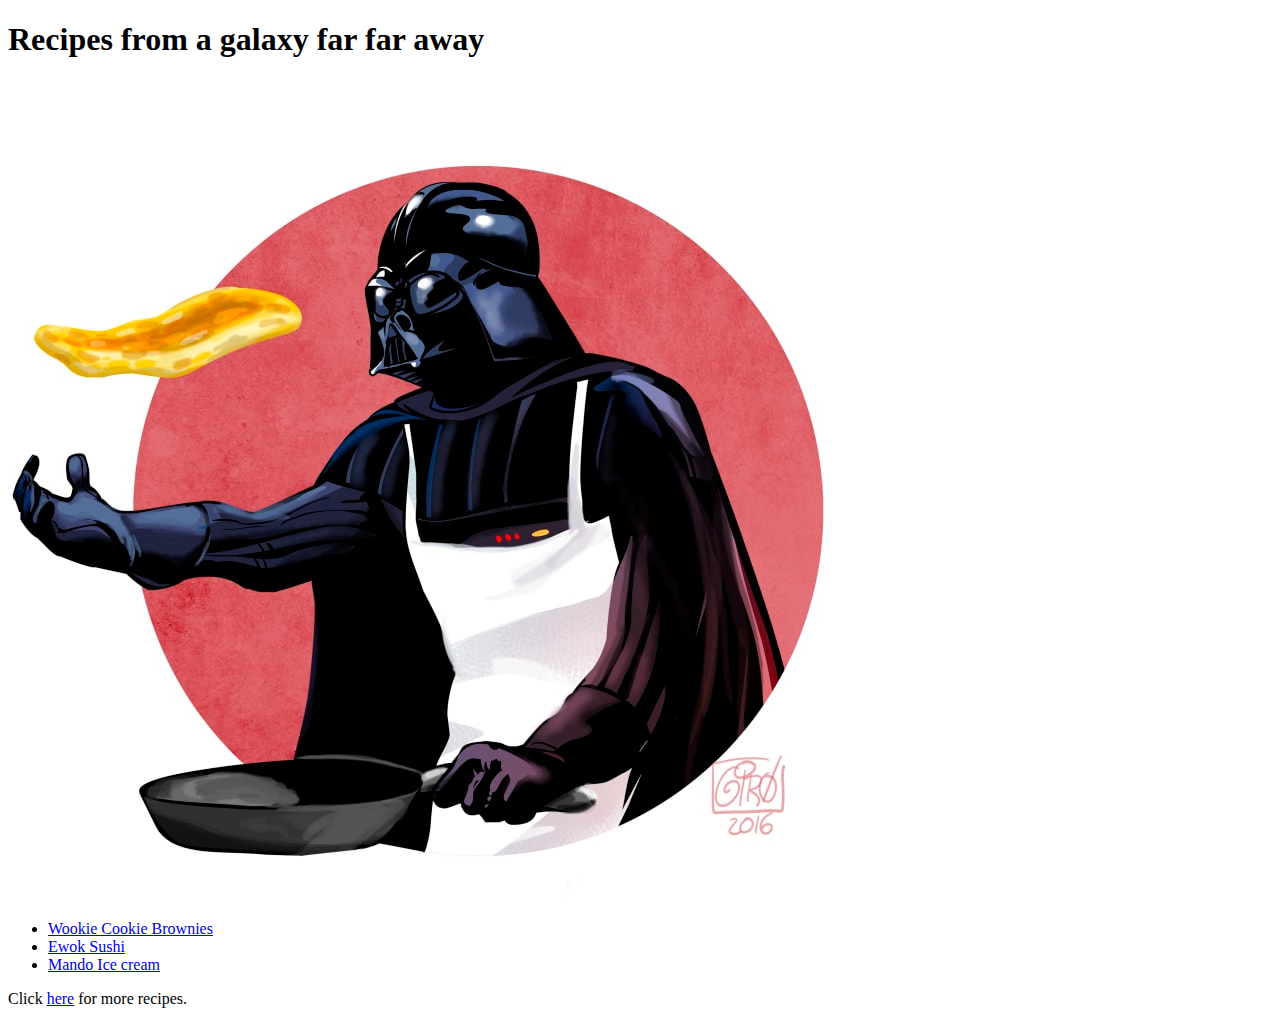
==== index.html @ 09b6b35c "Add files via upload" ====
<!DOCTYPE html>
<html lang="en">
<head>
    <meta charset="UTF-8">
    <title>Star Wars Recipes</title>
</head>
<body>
    <h1>Recipes from a galaxy far far away</h1>
    <img src="images/vader-cooking.jpg" alt="Vader cooking">
    
    <ul>
    <li><a href="recipes/wookie-cookie.html">Wookie Cookie Brownies</a></li>
    <li><a href="recipes/ewok-sushi.html">Ewok Sushi</a></li>
    <li><a href="recipes/mando-icecream.html">Mando Ice cream</a></li>
    </ul>

    <footer>Click <a href="https://www.starwars.com/news/category/recipes">here</a> for more recipes.</footer>
</body>
</html>
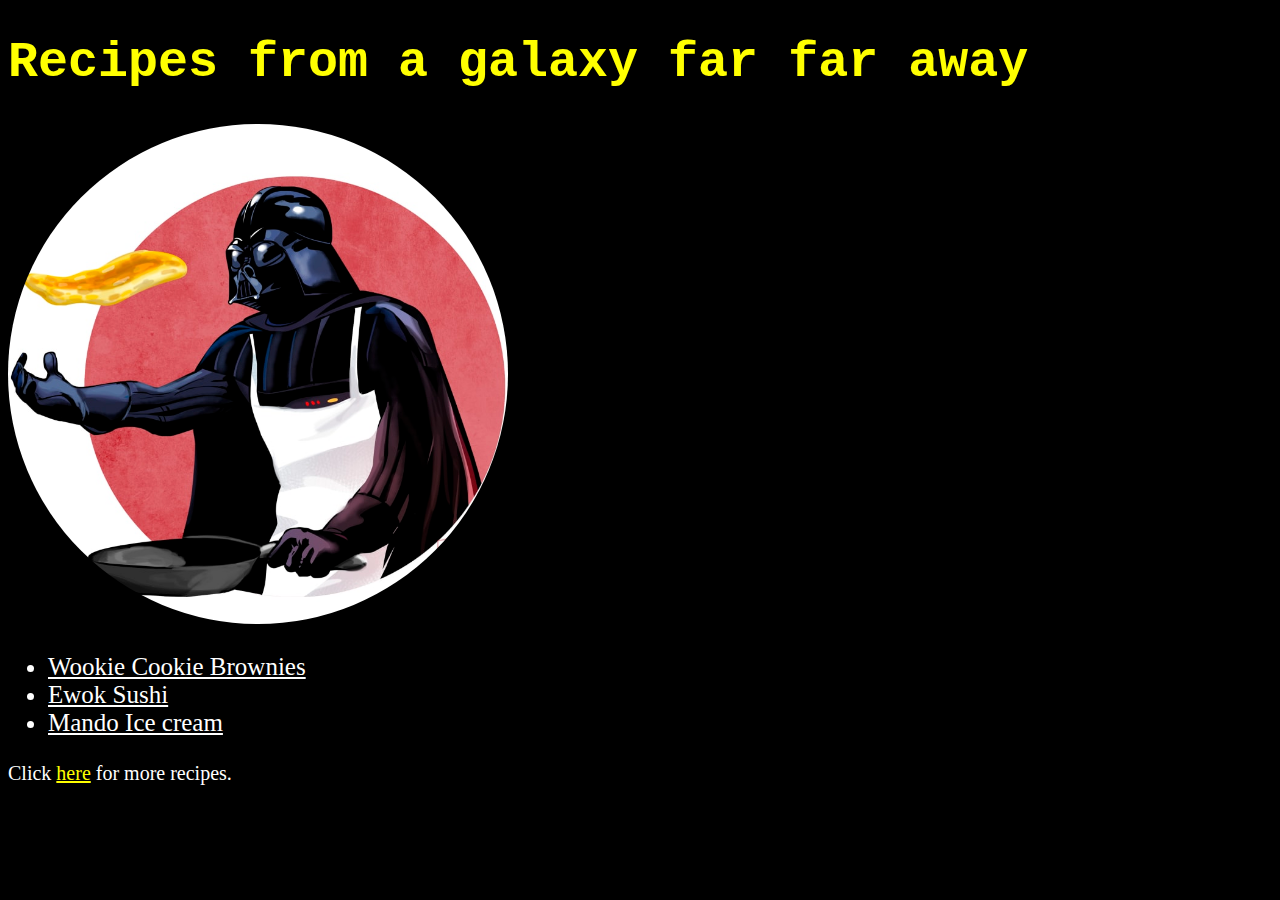
==== commit a0df3dfd: "Add files via upload" ====
--- a/index.html
+++ b/index.html
@@ -3,17 +3,19 @@
 <head>
     <meta charset="UTF-8">
     <title>Star Wars Recipes</title>
+    <link href="style.css" rel="stylesheet" type="text/css">
+
 </head>
 <body>
-    <h1>Recipes from a galaxy far far away</h1>
-    <img src="images/vader-cooking.jpg" alt="Vader cooking">
+    <h1 class="title">Recipes from a galaxy far far away</h1>
+   <img class="vader" src="images/vader-cooking.jpg" alt="Vader cooking">
     
-    <ul>
+    <ul class="indice">
     <li><a href="recipes/wookie-cookie.html">Wookie Cookie Brownies</a></li>
     <li><a href="recipes/ewok-sushi.html">Ewok Sushi</a></li>
     <li><a href="recipes/mando-icecream.html">Mando Ice cream</a></li>
     </ul>
 
-    <footer>Click <a href="https://www.starwars.com/news/category/recipes">here</a> for more recipes.</footer>
+    <footer class="footer">Click <a class="enlace" href="https://www.starwars.com/news/category/recipes">here</a> for more recipes.</footer>
 </body>
 </html>--- a/style.css
+++ b/style.css
@@ -0,0 +1,58 @@
+body{
+    background-color: black ;
+}
+
+.title{
+    color: yellow;
+    font-size: 50px;
+    font-family: 'impact', Courier, monospace;
+    
+}
+
+.vader{
+    width: 500px;
+    border: 1cm;
+    border-radius: 50%;
+    border-color: white;
+}
+
+.indice{
+    color: white;
+    font-size: 25px;
+    font-family: Georgia, 'Times New Roman', Times, serif;
+
+}
+
+.footer{
+    color:white;
+    font-size: 20px;
+}
+
+a{
+    color: white;
+}
+
+.enlace{
+    color:yellow;
+}
+
+.imagenes-recetas{
+    width: 900px;
+    height: auto;
+    border: 1cm;
+    border-radius: 45%;
+}
+
+.subtitulo{
+    color:yellow
+}
+
+.receta{
+    color:white;
+    font-size: 20px;
+}
+
+p em{
+    color: yellow;
+    font-size: 25px;
+}